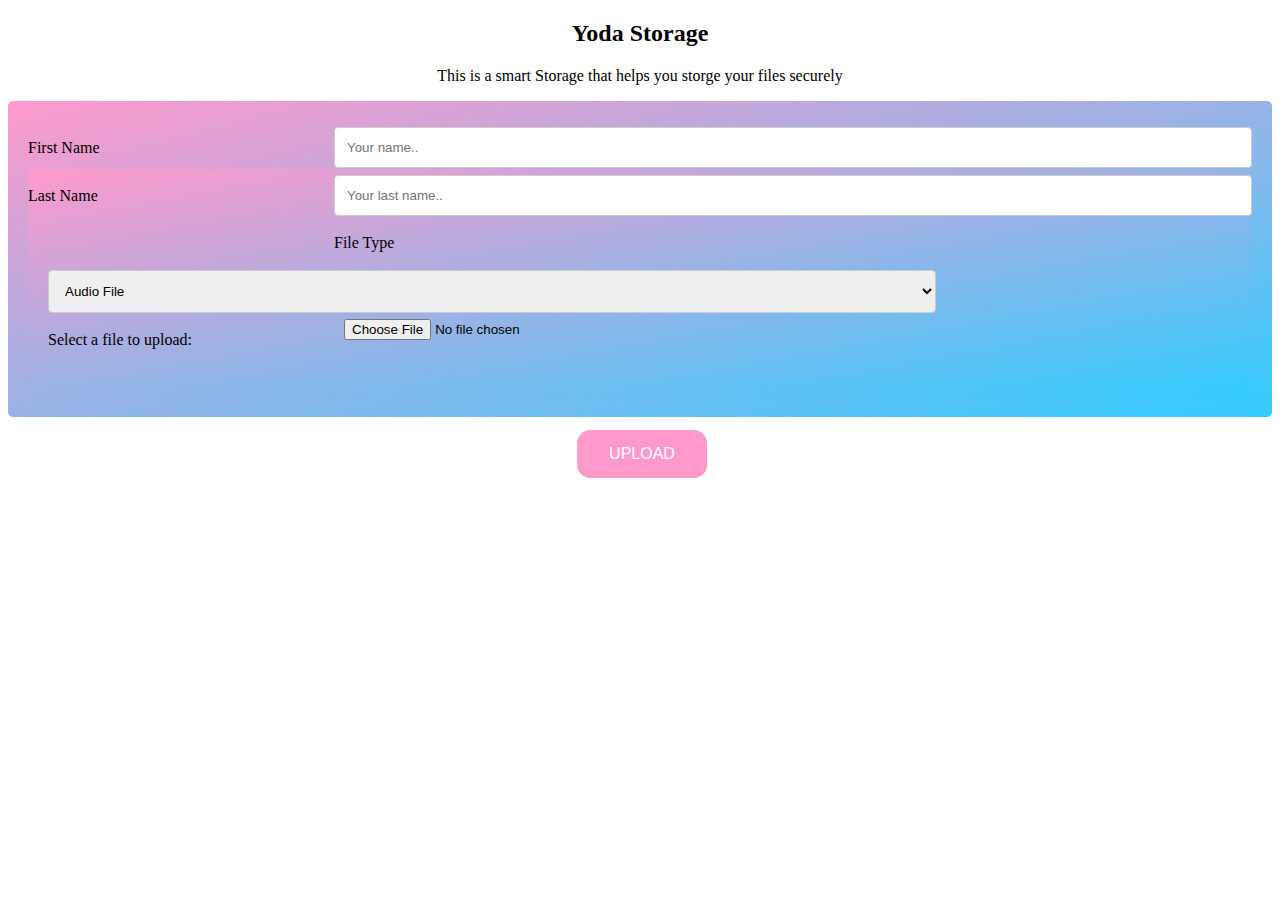
==== 2.html @ 404d968c "Rename xss1.html to 2.html" ====
<!DOCTYPE html>
<html>
<head>
<meta name="viewport" content="width=device-width, initial-scale=1">
<style>
* {
  box-sizing: border-box;
}

input[type=text], select, textarea {
  width: 100%;
  padding: 12px;
  border: 1px solid #ccc;
  border-radius: 4px;
  resize: vertical;
}

label {
  padding: 12px 12px 12px 0;
  display: inline-block;
}

input[type=submit] {
  background-color: #ff99cc;
  color: white;
  padding: 12px 20px;
  border: none;
  border-radius: 4px;
  cursor: pointer;
  float: right;
}

input[type=submit]:hover {
  background-color: #ff99cc;
}

.container {
  border-radius: 5px;
  background:  linear-gradient(to top left, #33ccff 0%, #ff99cc 100%);
  background-color: #f2f2f2;
  padding: 20px;
}

.col-25 {
  float: left;
  width: 25%;
  margin-top: 6px;
}

.col-75 {
  float: left;
  width: 75%;
  margin-top: 6px;
}
.button {
  background-color: #ff99cc;
  border:10pt;
  border-radius:10pt;
  color: white;
  padding: 15px 32px;
  text-align: center;
  text-decoration: none;
  display: inline-block;
  font-size: 16px;
  margin: 4px 2px;
  position: absolute;
  top: 50%;
  left: 50%;
  transform: translate(-50%, -50%);
}

.row:after {
  content: "";
  display: table;
  clear: both;
}


@media screen and (max-width: 600px) {
  .col-25, .col-75, input[type=submit] {
    width: 100%;
    margin-top: 0;
  }
}
</style>
</head>
<body>

<h2 style="text-align: center;">Yoda Storage</h2>
<p style="text-align: center;">This is a smart Storage that helps you storge your files securely</p>

<div class="container">
    <div class="row">
      <div class="col-25">
        <label for="fname">First Name</label>
      </div>
      <div class="col-75">
        <input type="text" id="fname" name="firstname" placeholder="Your name..">
      </div>
    </div>
    <div class="row">
      <div class="col-25">
        <label for="lname">Last Name</label>
      </div>
      <div class="col-75">
        <input type="text" id="lname" name="lastname" placeholder="Your last name..">
      </div>
      <div class="container">
        <div class="row">
          <div class="col-25">
            <label for="country">File Type</label>
          </div>
          <div class="col-75">
            <select id="country" name="country">
              <option value="audio">Audio File</option>
              <option value="compressed">Compressed File</option>
              <option value="image">Image File</option>
              <option value="video">Video File</option>
            </select>
          </div>
        </div>
      <div class="row">
        <div class="col-25">
          <label for="lname">Select a file to upload:</label>
        </div>
        <div class="col-75">
            <input type="file" id="myFile" size="50">
        </div>
    </div>
    <div class="row">
        <button class="button" type="button" onclick="myFunction()">UPLOAD</button>
        <p id="demo"></p>
    </div>
</div>
<script>
    function myFunction() {
      var x = document.getElementById("myFile").value;
      document.getElementById("demo").innerHTML = x;
    }
    </script>
    
</body>
</html>
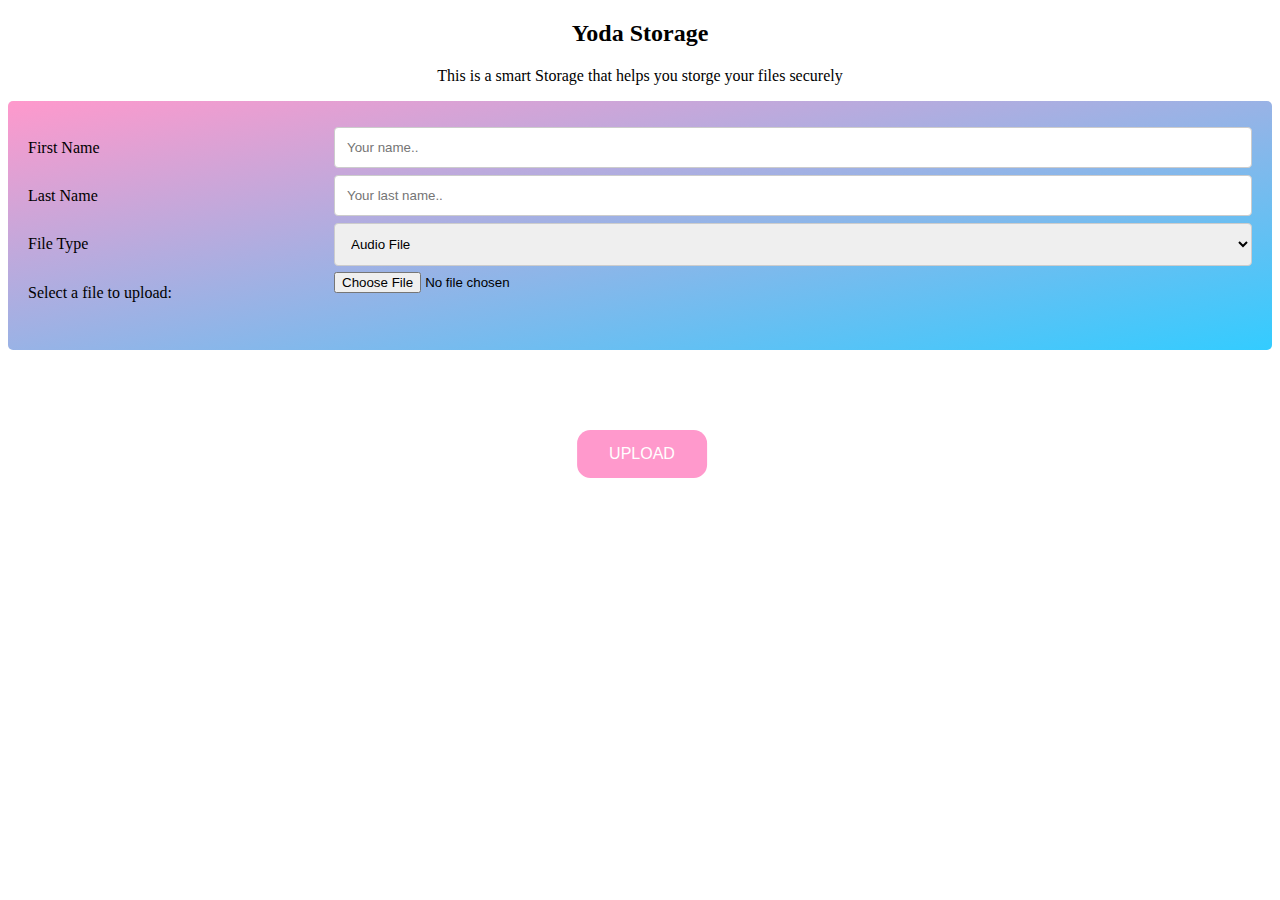
==== commit 0c4c4434: "Update 2.html" ====
--- a/2.html
+++ b/2.html
@@ -105,7 +105,7 @@
       <div class="col-75">
         <input type="text" id="lname" name="lastname" placeholder="Your last name..">
       </div>
-      <div class="container">
+      </div>
         <div class="row">
           <div class="col-25">
             <label for="country">File Type</label>
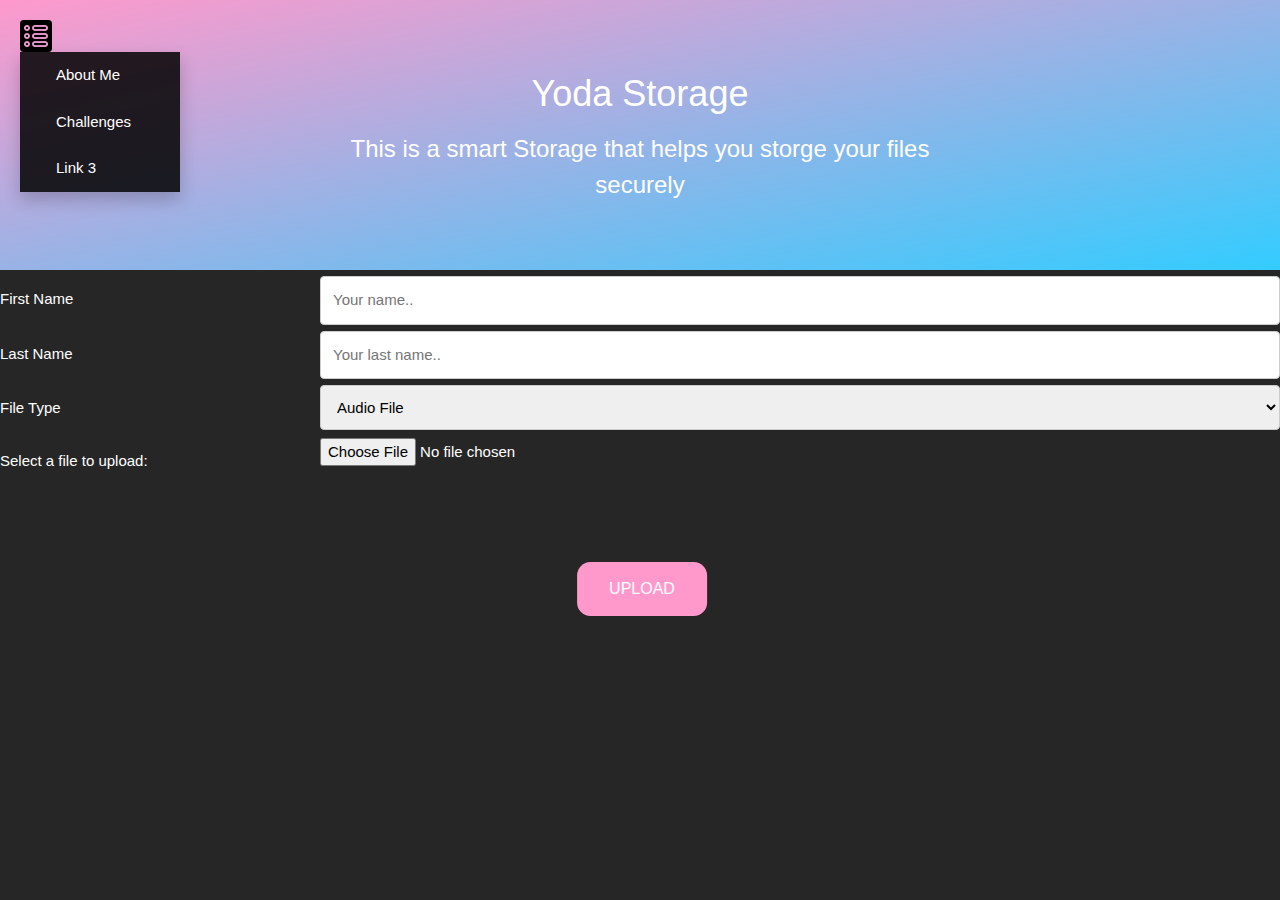
==== commit fe5a56e1: "Update 2.html" ====
--- a/2.html
+++ b/2.html
@@ -1,7 +1,10 @@
 <!DOCTYPE html>
 <html>
 <head>
+  <title>Challenges</title>
+  <link rel="icon" href="pic.png" type="image/gif" sizes="16x16">
 <meta name="viewport" content="width=device-width, initial-scale=1">
+<link rel="stylesheet" href="https://www.w3schools.com/w3css/4/w3.css">
 <style>
 * {
   box-sizing: border-box;
@@ -33,14 +36,6 @@
 input[type=submit]:hover {
   background-color: #ff99cc;
 }
-
-.container {
-  border-radius: 5px;
-  background:  linear-gradient(to top left, #33ccff 0%, #ff99cc 100%);
-  background-color: #f2f2f2;
-  padding: 20px;
-}
-
 .col-25 {
   float: left;
   width: 25%;
@@ -82,62 +77,151 @@
     margin-top: 0;
   }
 }
+body {
+  font-family: "Optima", Sans-serif;
+  color:white;
+  background:rgba(0,0,0,0.85);
+}
+.bod{
+  border-style:solid;
+  border-width:5px;
+  border-color:#ffb3ff;  
+}
+.boxes{
+    background-color:white;
+    margin : 70px;
+}
+.ilikeit {
+    background: linear-gradient(to top left, #33ccff 0%, #ff99cc 100%);
+}
+div.div1, div.div2 {
+  position: absolute;
+  left: 0;
+  right: 0;
+}
+div.div1 {
+  height: 30%;
+  top: 0;
+}
+div.div2 {
+  top: 30%;
+  bottom: 0;
+}
+.dropbtn {
+  background:url('dropdown.png');
+  background-repeat: no-repeat;
+  background-size: contain;
+  color: white;
+  margin-top: 20px;
+  margin-left:20px;
+  padding: 16px;
+  font-size: 16px;
+  border: none;
+}
+
+.dropdown {
+  position: relative;
+  display: inline-block;
+}
+
+.dropdown-content {
+  display: none;
+  position: absolute;
+  background-color: rgba(0,0,0,0.85);
+  min-width: 160px;
+  box-shadow: 0px 8px 16px 0px rgba(0,0,0,0.2);
+  z-index: 1;
+}
+
+.dropdown-content a {
+  color: black;
+  margin-left:20px;
+  padding: 12px 16px;
+  text-decoration: none;
+  display: block;
+}
+.centered {
+  position: absolute;
+  top: 50%;
+  left: 50%;
+  transform: translate(-50%, -50%);
+  text-align: center;
+}
+.dropdown-content a:hover {background-color:rgba(255,255,255,0.5);}
+
+.dropdown:hover .dropdown-content {display: block;
+margin-left: 20px;}
+
+.dropdown:hover .dropbtn {background:url('dropdown.png');
+background-repeat: no-repeat;
+  background-size: contain;}
 </style>
 </head>
 <body>
-
-<h2 style="text-align: center;">Yoda Storage</h2>
-<p style="text-align: center;">This is a smart Storage that helps you storge your files securely</p>
-
-<div class="container">
-    <div class="row">
-      <div class="col-25">
-        <label for="fname">First Name</label>
+<div class="div1 ilikeit">
+    <div class="dropdown">
+        <button class="dropbtn"></button>
+        <div class="dropdown-content">
+          <a style="color:white;" href="index.html">About Me</a>
+          <a style="color:white;" href="#">Challenges</a>
+          <a style="color:white;" href="#">Link 3</a>
+        </div>
       </div>
-      <div class="col-75">
-        <input type="text" id="fname" name="firstname" placeholder="Your name..">
-      </div>
-    </div>
-    <div class="row">
-      <div class="col-25">
-        <label for="lname">Last Name</label>
-      </div>
-      <div class="col-75">
-        <input type="text" id="lname" name="lastname" placeholder="Your last name..">
-      </div>
-      </div>
+  <div class="centered">
+   <h1>Yoda Storage</h1>
+    <h3>This is a smart Storage that helps you storge your files securely</h3>
+  </div>  
+</div>
+<div class="div2">
+    <div class="container">
         <div class="row">
           <div class="col-25">
-            <label for="country">File Type</label>
+            <label for="fname">First Name</label>
           </div>
           <div class="col-75">
-            <select id="country" name="country">
-              <option value="audio">Audio File</option>
-              <option value="compressed">Compressed File</option>
-              <option value="image">Image File</option>
-              <option value="video">Video File</option>
-            </select>
-          </div>
-        </div>
-      <div class="row">
-        <div class="col-25">
-          <label for="lname">Select a file to upload:</label>
-        </div>
-        <div class="col-75">
-            <input type="file" id="myFile" size="50">
+            <input type="text" id="fname" name="firstname" placeholder="Your name..">
+          </div>
+        </div>
+        <div class="row">
+          <div class="col-25">
+            <label for="lname">Last Name</label>
+          </div>
+          <div class="col-75">
+            <input type="text" id="lname" name="lastname" placeholder="Your last name..">
+          </div>
+          </div>
+            <div class="row">
+              <div class="col-25">
+                <label for="country">File Type</label>
+              </div>
+              <div class="col-75">
+                <select id="country" name="country">
+                  <option value="audio">Audio File</option>
+                  <option value="compressed">Compressed File</option>
+                  <option value="image">Image File</option>
+                  <option value="video">Video File</option>
+                </select>
+              </div>
+            </div>
+          <div class="row">
+            <div class="col-25">
+              <label for="lname">Select a file to upload:</label>
+            </div>
+            <div class="col-75">
+                <input type="file" id="myFile" size="50">
+            </div>
+        </div>
+        <div class="row">
+            <button class="button" type="button" onclick="myFunction()">UPLOAD</button>
+            <p id="demo"></p>
         </div>
     </div>
-    <div class="row">
-        <button class="button" type="button" onclick="myFunction()">UPLOAD</button>
-        <p id="demo"></p>
-    </div>
+    <script>
+        function myFunction() {
+          var x = document.getElementById("myFile").value;
+          document.getElementById("demo").innerHTML = x;
+        }
+        </script>
 </div>
-<script>
-    function myFunction() {
-      var x = document.getElementById("myFile").value;
-      document.getElementById("demo").innerHTML = x;
-    }
-    </script>
-    
-</body>
+  </body>
 </html>
